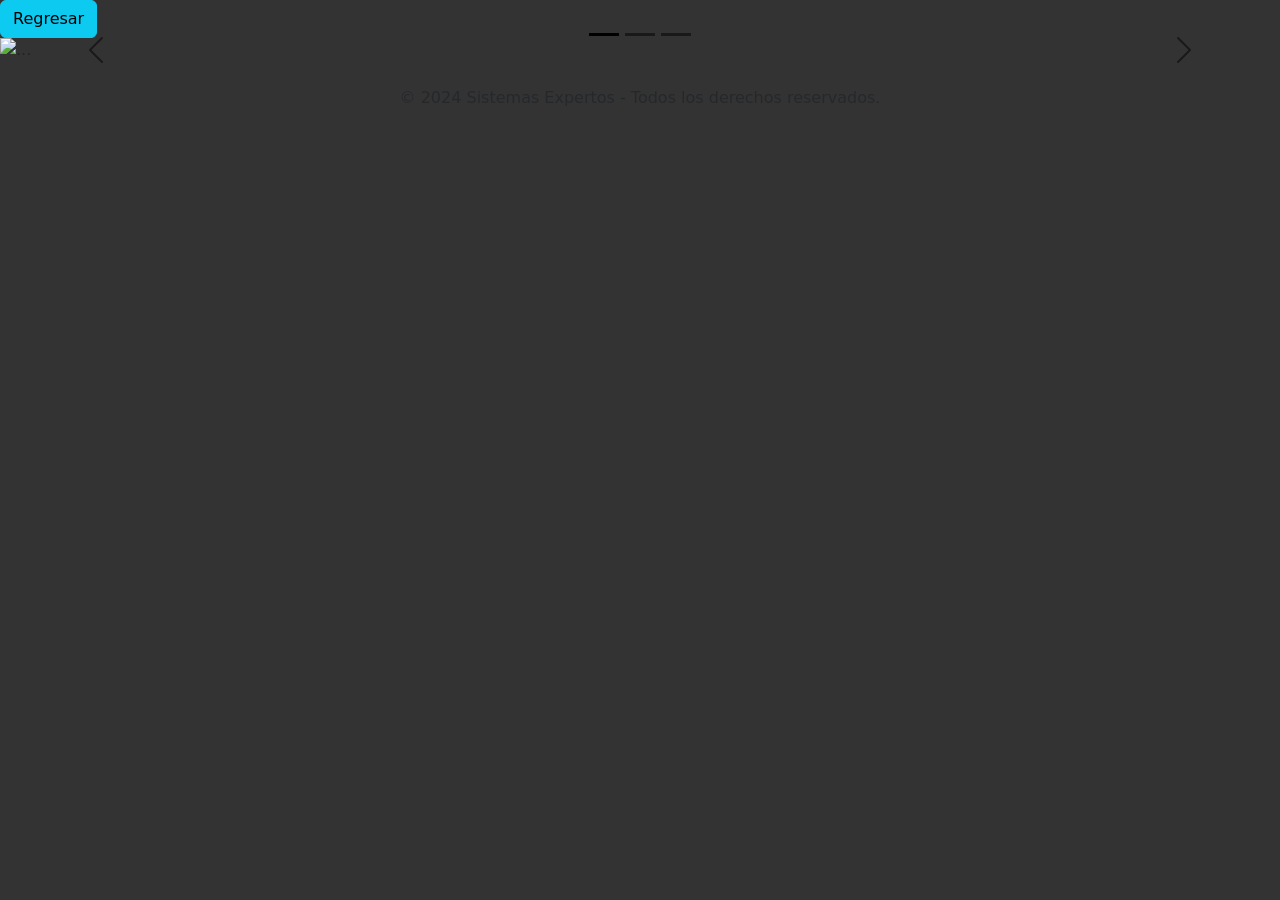
==== addPatologico/index.html @ da1f5852 "v2.1 Integracion de iconos en la pagina" ====
<!DOCTYPE html>
<html lang="en">

<head>
    <meta charset="UTF-8">
    <meta name="viewport" content="width=device-width, initial-scale=1.0">
    <link rel="icon" type="image/svg+xml" href="../img/iconnnn.jpg" />
    <link href="https://cdn.jsdelivr.net/npm/bootstrap@5.3.3/dist/css/bootstrap.min.css" rel="stylesheet">
    <title>Document</title>
</head>

<style>
    body {
        /* 1. Color de respaldo + imagen + posición + repetición + fijación */
        background: #333333 url("../img/patp.jpg") center center no-repeat fixed;

        /* 2. Para que la imagen cubra toda la pantalla sin deformarse */
        background-size: cover;
    }
</style>

<body>

    <header>
        <nav>
            <button type="button" class="btn btn-info"
                onclick="window.location.href='../interfasExpretoInicio.html'">Regresar
            </button>
        </nav>
    </header>

    <section>
        <div id="carouselExampleDark" class="carousel carousel-dark slide">
            <div class="carousel-indicators">
                <button type="button" data-bs-target="#carouselExampleDark" data-bs-slide-to="0" class="active"
                    aria-current="true" aria-label="Slide 1"></button>
                <button type="button" data-bs-target="#carouselExampleDark" data-bs-slide-to="1"
                    aria-label="Slide 2"></button>
                <button type="button" data-bs-target="#carouselExampleDark" data-bs-slide-to="2"
                    aria-label="Slide 3"></button>
            </div>
            <div class="carousel-inner">
                <div class="carousel-item active" data-bs-interval="10000">
                    <img src="../img/log.jpeg" class="d-block w-100" alt="...">
                    <div class="carousel-caption d-none d-md-block">
                        <h5>primero 😁</h5>
                        <p>Some representative placeholder content for the first slide.</p>
                    </div>
                </div>
                <div class="carousel-item" data-bs-interval="2000">
                    <img src="../img/log2.jpeg" class="d-block w-100" alt="...">
                    <div class="carousel-caption d-none d-md-block">
                        <h5>Segundo 😊</h5>
                        <p>Some representative placeholder content for the second slide.</p>
                    </div>
                </div>
                <div class="carousel-item">
                    <img src="../img/log3.jpeg" class="d-block w-100" alt="...">
                    <div class="carousel-caption d-none d-md-block">
                        <h5>Tercero 😄</h5>
                        <p>Some representative placeholder content for the third slide.</p>
                    </div>
                </div>
            </div>
            <button class="carousel-control-prev" type="button" data-bs-target="#carouselExampleDark"
                data-bs-slide="prev">
                <span class="carousel-control-prev-icon" aria-hidden="true"></span>
                <span class="visually-hidden">Previous</span>
            </button>
            <button class="carousel-control-next" type="button" data-bs-target="#carouselExampleDark"
                data-bs-slide="next">
                <span class="carousel-control-next-icon" aria-hidden="true"></span>
                <span class="visually-hidden">Next</span>
            </button>
        </div>
    </section>


    <footer>
        <div class="container">
            <p class="text-center text-muted mt-4">© 2024 Sistemas Expertos - Todos los derechos reservados.</p>
        </div>
    </footer>

<script src="https://cdn.jsdelivr.net/npm/bootstrap@5.3.3/dist/js/bootstrap.bundle.min.js"></script>

</body>

</html>
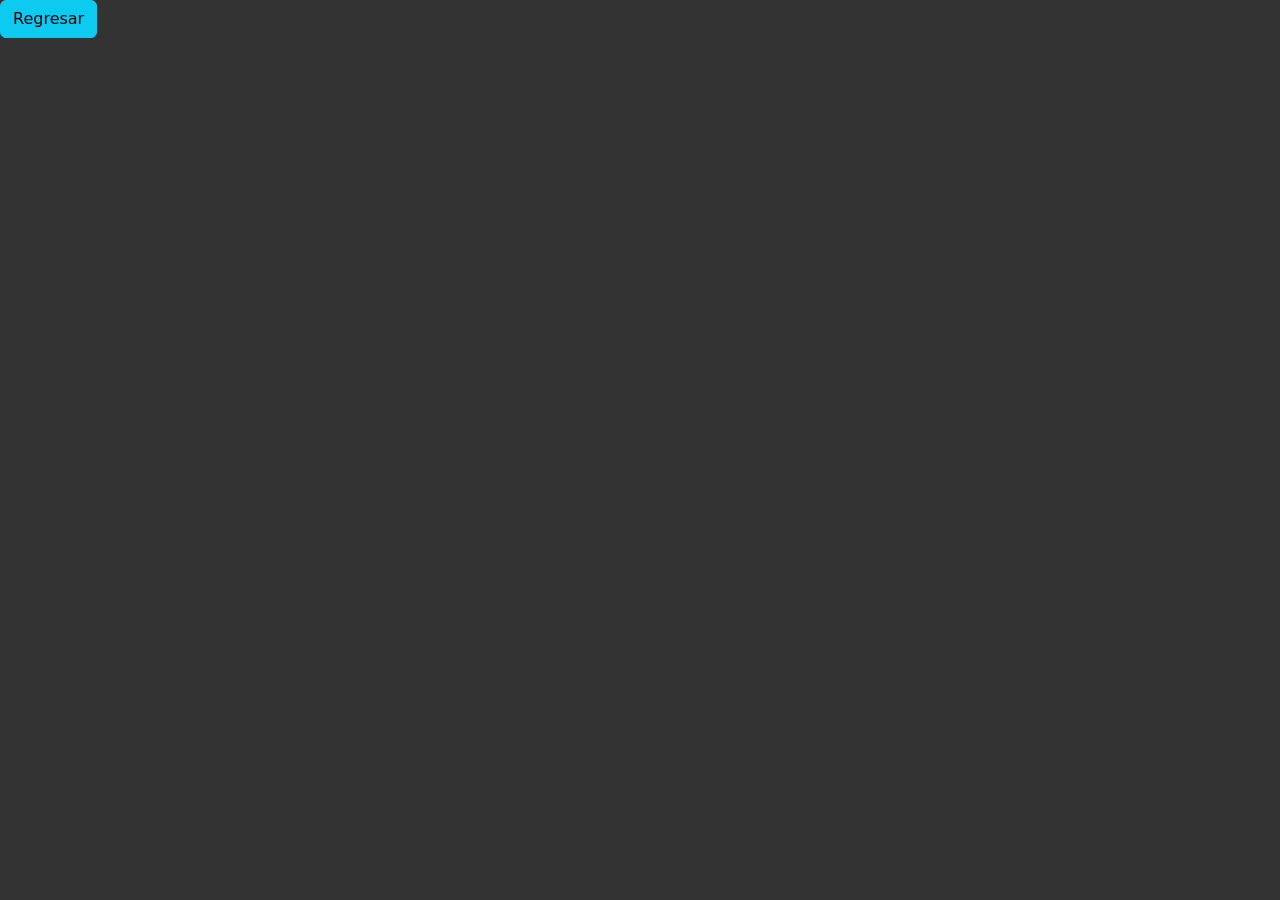
==== commit 8a11ee89: "Patologico" ====
--- a/addPatologico/index.html
+++ b/addPatologico/index.html
@@ -29,58 +29,7 @@
         </nav>
     </header>
 
-    <section>
-        <div id="carouselExampleDark" class="carousel carousel-dark slide">
-            <div class="carousel-indicators">
-                <button type="button" data-bs-target="#carouselExampleDark" data-bs-slide-to="0" class="active"
-                    aria-current="true" aria-label="Slide 1"></button>
-                <button type="button" data-bs-target="#carouselExampleDark" data-bs-slide-to="1"
-                    aria-label="Slide 2"></button>
-                <button type="button" data-bs-target="#carouselExampleDark" data-bs-slide-to="2"
-                    aria-label="Slide 3"></button>
-            </div>
-            <div class="carousel-inner">
-                <div class="carousel-item active" data-bs-interval="10000">
-                    <img src="../img/log.jpeg" class="d-block w-100" alt="...">
-                    <div class="carousel-caption d-none d-md-block">
-                        <h5>primero 😁</h5>
-                        <p>Some representative placeholder content for the first slide.</p>
-                    </div>
-                </div>
-                <div class="carousel-item" data-bs-interval="2000">
-                    <img src="../img/log2.jpeg" class="d-block w-100" alt="...">
-                    <div class="carousel-caption d-none d-md-block">
-                        <h5>Segundo 😊</h5>
-                        <p>Some representative placeholder content for the second slide.</p>
-                    </div>
-                </div>
-                <div class="carousel-item">
-                    <img src="../img/log3.jpeg" class="d-block w-100" alt="...">
-                    <div class="carousel-caption d-none d-md-block">
-                        <h5>Tercero 😄</h5>
-                        <p>Some representative placeholder content for the third slide.</p>
-                    </div>
-                </div>
-            </div>
-            <button class="carousel-control-prev" type="button" data-bs-target="#carouselExampleDark"
-                data-bs-slide="prev">
-                <span class="carousel-control-prev-icon" aria-hidden="true"></span>
-                <span class="visually-hidden">Previous</span>
-            </button>
-            <button class="carousel-control-next" type="button" data-bs-target="#carouselExampleDark"
-                data-bs-slide="next">
-                <span class="carousel-control-next-icon" aria-hidden="true"></span>
-                <span class="visually-hidden">Next</span>
-            </button>
-        </div>
-    </section>
-
-
-    <footer>
-        <div class="container">
-            <p class="text-center text-muted mt-4">© 2024 Sistemas Expertos - Todos los derechos reservados.</p>
-        </div>
-    </footer>
+   
 
 <script src="https://cdn.jsdelivr.net/npm/bootstrap@5.3.3/dist/js/bootstrap.bundle.min.js"></script>
 
